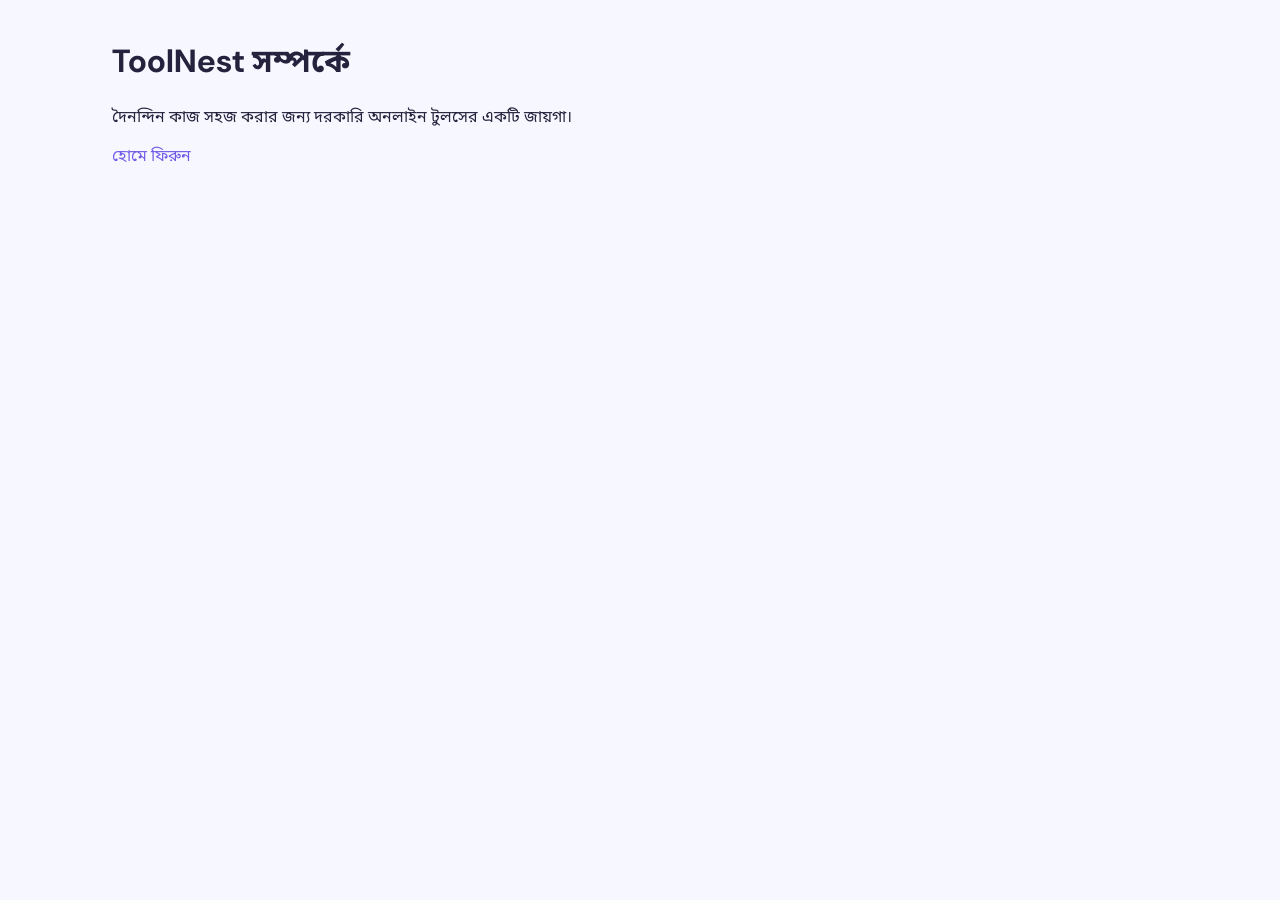
==== about.html @ 1d4c2e09 "Add files via upload" ====
<!doctype html><html lang='bn'><meta charset='utf-8'><meta name='viewport' content='width=device-width,initial-scale=1'><title>About ToolNest</title><link rel='stylesheet' href='style.css'><main><h1>ToolNest সম্পর্কে</h1><p>দৈনন্দিন কাজ সহজ করার জন্য দরকারি অনলাইন টুলসের একটি জায়গা।</p><a href='index.html'>হোমে ফিরুন</a></main></html>
---- style.css ----
@import url('https://fonts.googleapis.com/css2?family=DM+Sans:wght@400;600;700;800&family=Noto+Sans+Bengali:wght@400;500;700&display=swap');
:root{--bg:#f7f7ff;--card:#fff;--ink:#24223c;--muted:#77758f;--purple:#705ce8}*{box-sizing:border-box}body{margin:0;background:var(--bg);color:var(--ink);font-family:'DM Sans','Noto Sans Bengali',sans-serif}body.dark{--bg:#151529;--card:#23233d;--ink:#f7f5ff;--muted:#b8b5ce}header{height:75px;max-width:1100px;margin:auto;padding:0 22px;display:flex;align-items:center;justify-content:space-between}.logo{font-size:24px;font-weight:800;color:var(--purple);text-decoration:none}nav{display:flex;gap:24px}a{color:var(--purple);text-decoration:none}nav a{color:var(--muted)}button{cursor:pointer;border:0;border-radius:12px;padding:10px 15px;background:var(--purple);color:white;font-weight:700}#theme{background:var(--card);color:var(--ink)}.hero{text-align:center;padding:75px 20px 65px;background:radial-gradient(ellipse at top,#e6e0ff,transparent 70%)}.tag{background:#eeeaff;color:#6854dc;padding:9px 16px;border-radius:30px;font-size:13px}.hero h1{font-size:clamp(42px,7vw,70px);line-height:1.15;margin:25px 0 12px}.hero em{font-style:normal;color:var(--purple)}.hero p{color:var(--muted)}#search{width:min(600px,95%);padding:17px;border:1px solid #e2def5;border-radius:14px;margin:18px auto;font-size:16px}.stats{display:flex;justify-content:center;gap:30px;color:var(--muted);font-size:13px;margin-top:20px}main{max-width:1100px;margin:40px auto;padding:0 22px}h2{font-size:28px}#categories{display:flex;gap:8px;overflow:auto;margin:20px 0}#categories button{background:var(--card);color:var(--muted);white-space:nowrap;border:1px solid #e7e4f3}#categories button.active{background:var(--purple);color:white}.grid{display:grid;grid-template-columns:repeat(4,1fr);gap:15px}.tool{background:var(--card);padding:20px;border:1px solid #eae8f3;border-radius:17px;text-align:left;color:var(--ink);min-height:140px}.tool:hover{transform:translateY(-3px);box-shadow:0 12px 30px #5144a51c}.ico{font-size:25px}.tool h3{margin:12px 0 5px}.tool p{font-size:12px;color:var(--muted);margin:0;line-height:1.5}footer{text-align:center;padding:30px;color:var(--muted)}.overlay{position:fixed;inset:0;background:#111126aa;display:grid;place-items:center;padding:18px}.hidden{display:none!important}.dialog{position:relative;background:var(--card);color:var(--ink);padding:30px;border-radius:20px;width:min(500px,100%);max-height:90vh;overflow:auto}.close{position:absolute;right:15px;top:15px;background:#eeeaff;color:#4b3cb5;font-size:20px}#fields{display:grid;gap:12px;margin:20px 0}#fields label{display:grid;gap:6px;font-size:13px;color:var(--muted)}#fields input,#fields textarea,#fields select{padding:12px;border:1px solid #ddd9ed;border-radius:10px;background:var(--bg);color:var(--ink);font:inherit}#result{margin-top:18px;padding:14px;border-radius:12px;background:var(--bg);line-height:1.7;overflow-wrap:anywhere}@media(max-width:800px){.grid{grid-template-columns:repeat(2,1fr)}}@media(max-width:480px){nav{display:none}.grid{grid-template-columns:1fr}.hero{padding-top:55px}.stats{gap:12px;font-size:11px}}
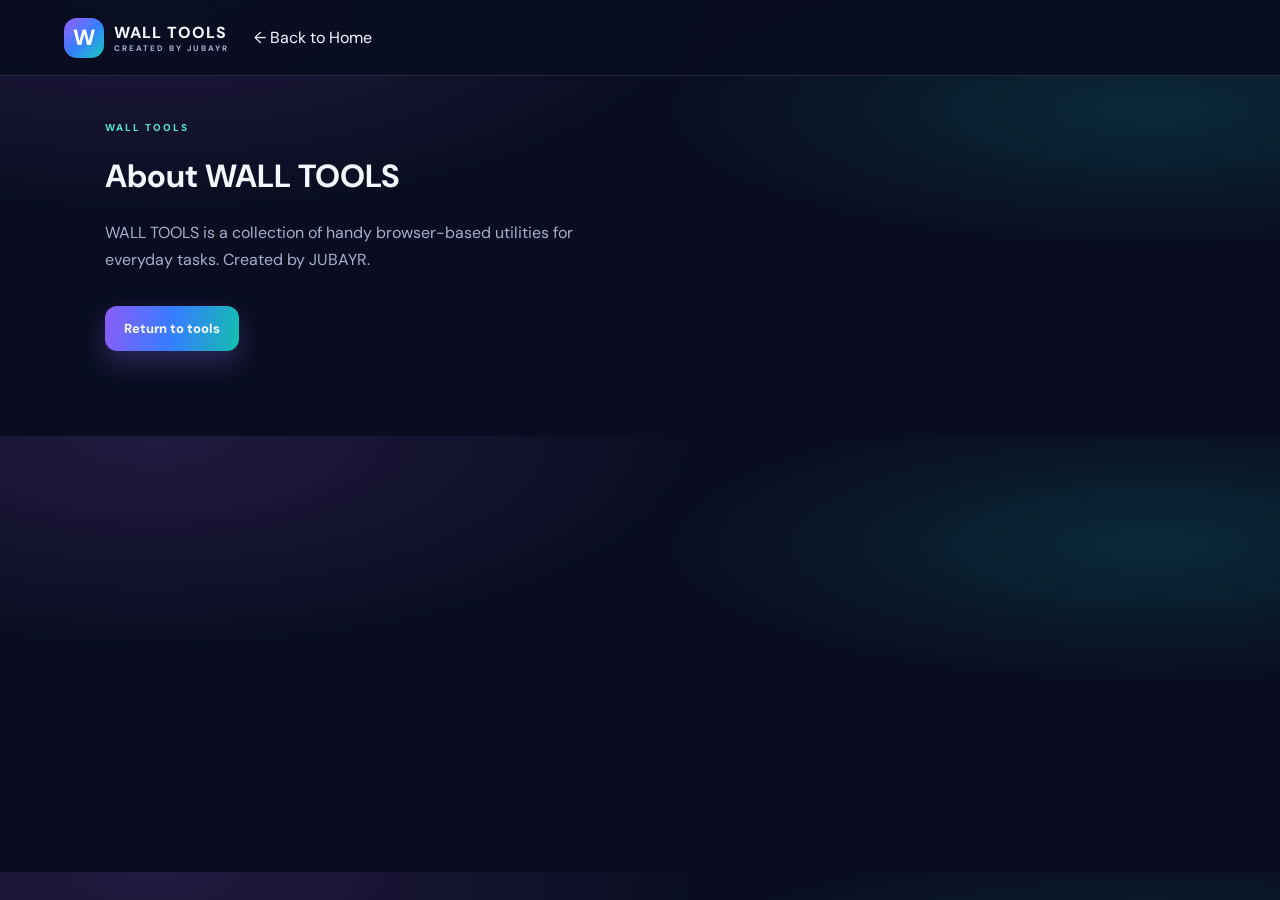
==== commit acd183ec: "Add files via upload" ====
--- a/about.html
+++ b/about.html
@@ -1 +1 @@
-<!doctype html><html lang='bn'><meta charset='utf-8'><meta name='viewport' content='width=device-width,initial-scale=1'><title>About ToolNest</title><link rel='stylesheet' href='style.css'><main><h1>ToolNest সম্পর্কে</h1><p>দৈনন্দিন কাজ সহজ করার জন্য দরকারি অনলাইন টুলসের একটি জায়গা।</p><a href='index.html'>হোমে ফিরুন</a></main></html>+<!doctype html><html lang="en"><head><meta charset="utf-8"><meta name="viewport" content="width=device-width,initial-scale=1"><title>About WALL TOOLS</title><link rel="stylesheet" href="style.css"></head><body><header class="top"><a class="brand" href="index.html"><span class="logo">W</span><span>WALL TOOLS<small>CREATED BY JUBAYR</small></span></a><a href="index.html">← Back to Home</a></header><main class="section"><p class="eyebrow">WALL TOOLS</p><h1>About WALL TOOLS</h1><p class="intro">WALL TOOLS is a collection of handy browser-based utilities for everyday tasks. Created by JUBAYR.</p><a class="cta" href="index.html">Return to tools</a></main></body></html>
--- a/style.css
+++ b/style.css
@@ -1,2 +1,2 @@
-@import url('https://fonts.googleapis.com/css2?family=DM+Sans:wght@400;600;700;800&family=Noto+Sans+Bengali:wght@400;500;700&display=swap');
-:root{--bg:#f7f7ff;--card:#fff;--ink:#24223c;--muted:#77758f;--purple:#705ce8}*{box-sizing:border-box}body{margin:0;background:var(--bg);color:var(--ink);font-family:'DM Sans','Noto Sans Bengali',sans-serif}body.dark{--bg:#151529;--card:#23233d;--ink:#f7f5ff;--muted:#b8b5ce}header{height:75px;max-width:1100px;margin:auto;padding:0 22px;display:flex;align-items:center;justify-content:space-between}.logo{font-size:24px;font-weight:800;color:var(--purple);text-decoration:none}nav{display:flex;gap:24px}a{color:var(--purple);text-decoration:none}nav a{color:var(--muted)}button{cursor:pointer;border:0;border-radius:12px;padding:10px 15px;background:var(--purple);color:white;font-weight:700}#theme{background:var(--card);color:var(--ink)}.hero{text-align:center;padding:75px 20px 65px;background:radial-gradient(ellipse at top,#e6e0ff,transparent 70%)}.tag{background:#eeeaff;color:#6854dc;padding:9px 16px;border-radius:30px;font-size:13px}.hero h1{font-size:clamp(42px,7vw,70px);line-height:1.15;margin:25px 0 12px}.hero em{font-style:normal;color:var(--purple)}.hero p{color:var(--muted)}#search{width:min(600px,95%);padding:17px;border:1px solid #e2def5;border-radius:14px;margin:18px auto;font-size:16px}.stats{display:flex;justify-content:center;gap:30px;color:var(--muted);font-size:13px;margin-top:20px}main{max-width:1100px;margin:40px auto;padding:0 22px}h2{font-size:28px}#categories{display:flex;gap:8px;overflow:auto;margin:20px 0}#categories button{background:var(--card);color:var(--muted);white-space:nowrap;border:1px solid #e7e4f3}#categories button.active{background:var(--purple);color:white}.grid{display:grid;grid-template-columns:repeat(4,1fr);gap:15px}.tool{background:var(--card);padding:20px;border:1px solid #eae8f3;border-radius:17px;text-align:left;color:var(--ink);min-height:140px}.tool:hover{transform:translateY(-3px);box-shadow:0 12px 30px #5144a51c}.ico{font-size:25px}.tool h3{margin:12px 0 5px}.tool p{font-size:12px;color:var(--muted);margin:0;line-height:1.5}footer{text-align:center;padding:30px;color:var(--muted)}.overlay{position:fixed;inset:0;background:#111126aa;display:grid;place-items:center;padding:18px}.hidden{display:none!important}.dialog{position:relative;background:var(--card);color:var(--ink);padding:30px;border-radius:20px;width:min(500px,100%);max-height:90vh;overflow:auto}.close{position:absolute;right:15px;top:15px;background:#eeeaff;color:#4b3cb5;font-size:20px}#fields{display:grid;gap:12px;margin:20px 0}#fields label{display:grid;gap:6px;font-size:13px;color:var(--muted)}#fields input,#fields textarea,#fields select{padding:12px;border:1px solid #ddd9ed;border-radius:10px;background:var(--bg);color:var(--ink);font:inherit}#result{margin-top:18px;padding:14px;border-radius:12px;background:var(--bg);line-height:1.7;overflow-wrap:anywhere}@media(max-width:800px){.grid{grid-template-columns:repeat(2,1fr)}}@media(max-width:480px){nav{display:none}.grid{grid-template-columns:1fr}.hero{padding-top:55px}.stats{gap:12px;font-size:11px}}+@import url('https://fonts.googleapis.com/css2?family=DM+Sans:wght@400;500;600;700;800&family=Space+Grotesk:wght@500;600;700&display=swap');
+:root{--bg:#090d1f;--panel:#121a33;--panel2:#1b2748;--txt:#f5f7ff;--muted:#a5b0ce;--line:#ffffff20;--accent:#9b75ff}*{box-sizing:border-box}html{scroll-behavior:smooth;scroll-padding-top:90px}body{margin:0;background:radial-gradient(ellipse at 12% 0%,#7448bb38,transparent 35%),radial-gradient(ellipse at 90% 25%,#0cb7b52b,transparent 30%),var(--bg);color:var(--txt);font-family:'DM Sans',sans-serif}body.light{--bg:#f4f6ff;--panel:#fff;--panel2:#edf0ff;--txt:#171b35;--muted:#68718d;--line:#28345b25;background:var(--bg)}a{color:inherit;text-decoration:none}.top{height:76px;position:sticky;top:0;z-index:5;display:flex;align-items:center;gap:25px;padding:0 5%;border-bottom:1px solid var(--line);background:color-mix(in srgb,var(--bg) 88%,transparent);backdrop-filter:blur(16px)}.brand{display:flex;align-items:center;gap:10px;font-weight:800;letter-spacing:1px}.brand small{display:block;color:var(--muted);font-size:8px;letter-spacing:2px}.logo{display:grid;place-items:center;width:40px;height:40px;border-radius:13px;background:linear-gradient(135deg,#9b60ff,#387dff,#16cdbb);color:white;font-size:22px}.top nav{display:flex;gap:20px;margin-left:auto}.top nav a,footer a{font-size:12px;color:var(--muted)}.top nav a:hover,footer a:hover{color:#53e2d2}.search{width:170px;padding:10px 12px;border:1px solid var(--line);border-radius:11px;background:var(--panel);color:var(--txt);outline:none}.theme,.filters button,.close{border:1px solid var(--line);border-radius:10px;background:var(--panel);color:var(--txt);padding:10px 13px;cursor:pointer}.hero{max-width:1120px;margin:auto;padding:85px 25px 65px;display:grid;grid-template-columns:1.1fr .9fr;gap:35px;align-items:center;min-height:470px}.eyebrow{color:#57e3d4;font-size:10px;font-weight:800;letter-spacing:2px}.hero h1{font:700 clamp(42px,6vw,70px)/1.05 'Space Grotesk';letter-spacing:-3px;margin:20px 0}.hero h1 span{background:linear-gradient(90deg,#b38bff,#48ded2,#ff85bb);background-clip:text;color:transparent}.intro,.muted{color:var(--muted);line-height:1.7}.intro{max-width:490px}.cta{display:inline-block;margin-top:17px;padding:14px 19px;border-radius:12px;background:linear-gradient(100deg,#8b5cf6,#367dff,#13bfae);font-weight:800;font-size:13px;box-shadow:0 12px 28px #7559d955}.note{font-size:11px;color:var(--muted);margin-top:25px}.art{height:270px;border:1px solid #a88cff55;border-radius:28px;background:linear-gradient(140deg,#8b5cf633,#13cdbb20,#ec489922);display:flex;flex-direction:column;justify-content:center;align-items:center;position:relative;overflow:hidden;box-shadow:0 25px 60px #0004}.orb{position:absolute;width:190px;height:190px;border:2px dashed #bca4ff88;border-radius:50%;animation:spin 28s linear infinite}.art strong{font:700 35px 'Space Grotesk';z-index:1;text-shadow:0 5px 25px #0007}.art small{z-index:1;margin-top:10px;letter-spacing:3px;color:var(--muted);font-size:9px}@keyframes spin{to{transform:rotate(360deg)}}.section{max-width:1120px;margin:auto;padding:35px 25px 85px}.heading{display:flex;align-items:end;justify-content:space-between}.heading h2{font:700 32px 'Space Grotesk';margin:8px 0}.heading> b{font-size:11px;color:#62dfd3}.filters{display:flex;gap:8px;flex-wrap:wrap;margin:25px 0}.filters button{font-size:11px;color:var(--muted)}.filters button.active,.filters button:hover{background:linear-gradient(100deg,#8755ed,#168fae);color:white;border-color:transparent}.grid{display:grid;grid-template-columns:repeat(4,1fr);gap:14px}.card{position:relative;text-align:left;padding:17px;border:1px solid var(--line);border-radius:17px;background:linear-gradient(145deg,var(--panel),var(--panel2));color:var(--txt);min-height:150px;cursor:pointer;transition:.22s;overflow:hidden}.card:hover{transform:translateY(-5px);border-color:#9b75ff;box-shadow:0 15px 32px #0003}.ico{display:grid;place-items:center;width:40px;height:40px;border-radius:13px;background:#8b5cf633;font-size:20px}.card h3{font-size:14px;margin:12px 0 5px}.card p{font-size:11px;color:var(--muted);line-height:1.5;margin:0}.card:after{content:'↗';position:absolute;right:15px;bottom:13px;color:#59ded3}.backdrop{position:fixed;inset:0;z-index:10;background:#02040bd9;display:grid;place-items:center;padding:18px}.backdrop[hidden]{display:none}.modal{width:min(520px,100%);max-height:85vh;overflow:auto;position:relative;padding:25px;border:1px solid var(--line);border-radius:22px;background:var(--panel);box-shadow:0 25px 80px #0008}.close{position:absolute;right:15px;top:15px}.modalicon{font-size:30px}.modal h2{margin:6px 0}.field{display:grid;gap:7px;margin:13px 0}.field label{font-size:12px;color:var(--muted)}.field input,.field textarea,.field select{width:100%;padding:11px;border:1px solid var(--line);border-radius:10px;background:var(--bg);color:var(--txt)}.field textarea{min-height:90px}.action{border:0;border-radius:10px;padding:11px 15px;background:linear-gradient(100deg,#8755ed,#168fae);color:white;font-weight:800;cursor:pointer}.result{white-space:pre-wrap;overflow-wrap:anywhere;padding:12px;margin-top:12px;border-radius:10px;background:var(--panel2);color:var(--txt)}footer{border-top:1px solid var(--line);padding:25px 5%;display:flex;gap:22px;align-items:center;flex-wrap:wrap;color:var(--muted);font-size:12px}footer b{color:var(--txt)}footer span{margin-right:auto}@media(max-width:800px){.top{gap:10px;padding:0 14px}.top nav{display:none}.search{margin-left:auto;width:135px}.hero{grid-template-columns:1fr;padding-top:55px}.art{height:210px}.grid{grid-template-columns:repeat(3,1fr)}}@media(max-width:560px){.grid{grid-template-columns:repeat(2,1fr);gap:9px}.card{padding:13px;min-height:145px}.hero{padding-left:17px;padding-right:17px}.section{padding-left:15px;padding-right:15px}.heading h2{font-size:26px}.search{width:115px}.brand{font-size:12px}.brand small{font-size:7px}}
